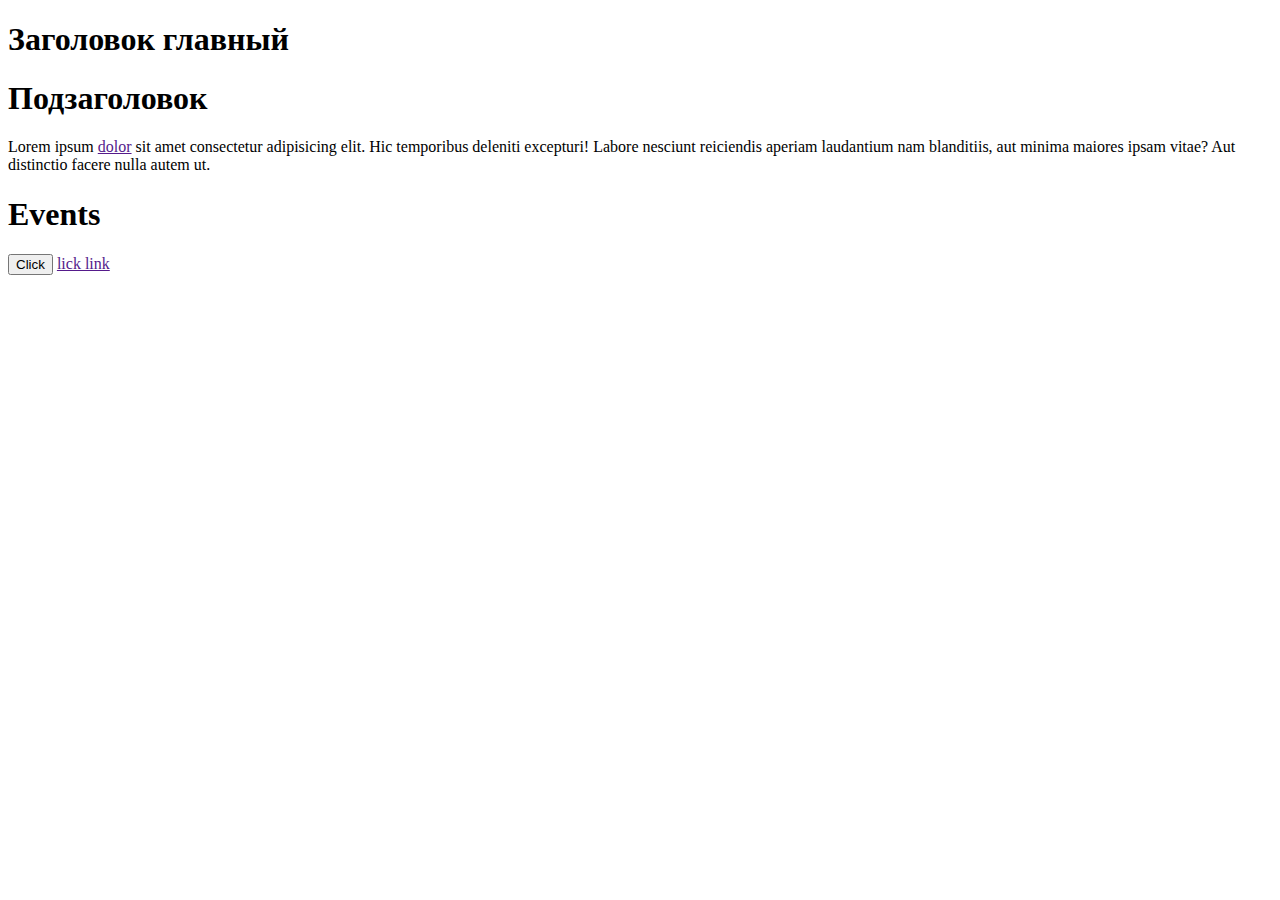
==== index.html @ 53b22dca "first commit" ====
<!DOCTYPE html>
<html lang="en">
<head>
    <meta charset="UTF-8">
    <meta name="viewport" content="width=device-width, initial-scale=1.0">
    <title>Document</title>
</head>
<body>
    <h1>Заголовок главный</h1>
    <h1>Подзаголовок</h1>
    <div class="content gerta" data-myatr = "myatrik" >
        Lorem ipsum <a href="" class="link">dolor</a> sit amet consectetur adipisicing elit. Hic temporibus deleniti excepturi! Labore nesciunt reiciendis aperiam laudantium nam blanditiis, aut minima maiores ipsam vitae? Aut distinctio facere nulla autem ut.
    </div>

    <h1>Events</h1>
    <button>Click</button>
    <a href="">lick link</a>
    <div class="container"></div>
    
    <script src="dom8.js"></script>
</body>
</html>
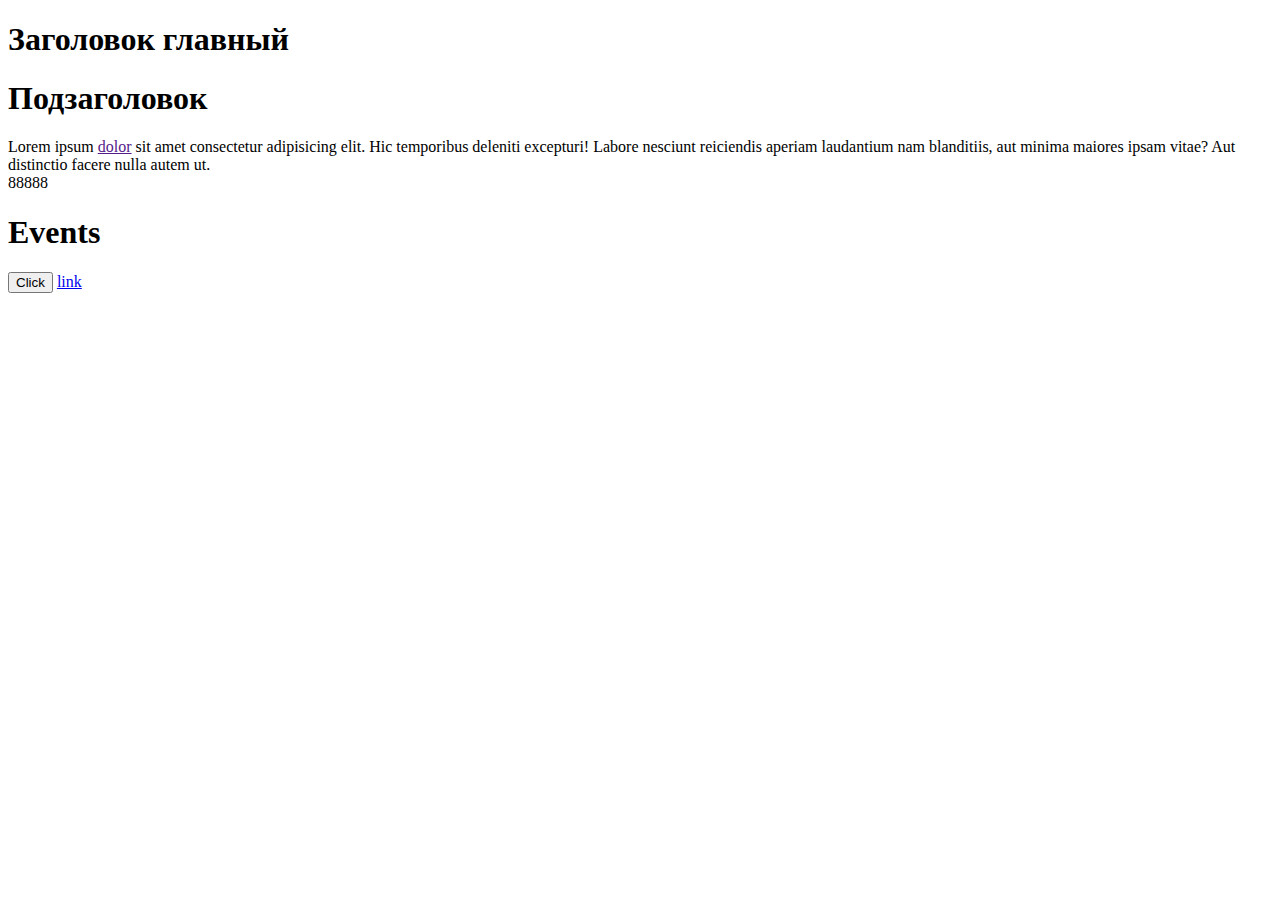
==== commit 210de95a: "dom1end" ====
--- a/index.html
+++ b/index.html
@@ -8,15 +8,18 @@
 <body>
     <h1>Заголовок главный</h1>
     <h1>Подзаголовок</h1>
-    <div class="content gerta" data-myatr = "myatrik" >
+    <div class="content">
+        <div class="content2 gerta" data-myatr = "myatrik" >
         Lorem ipsum <a href="" class="link">dolor</a> sit amet consectetur adipisicing elit. Hic temporibus deleniti excepturi! Labore nesciunt reiciendis aperiam laudantium nam blanditiis, aut minima maiores ipsam vitae? Aut distinctio facere nulla autem ut.
     </div>
+    <div class="hh">88888</div>
+</div>
 
     <h1>Events</h1>
     <button>Click</button>
-    <a href="">lick link</a>
-    <div class="container"></div>
+    <a href="#">link</a>
+  
     
-    <script src="dom8.js"></script>
+    <script src="dom1.js"></script>
 </body>
 </html>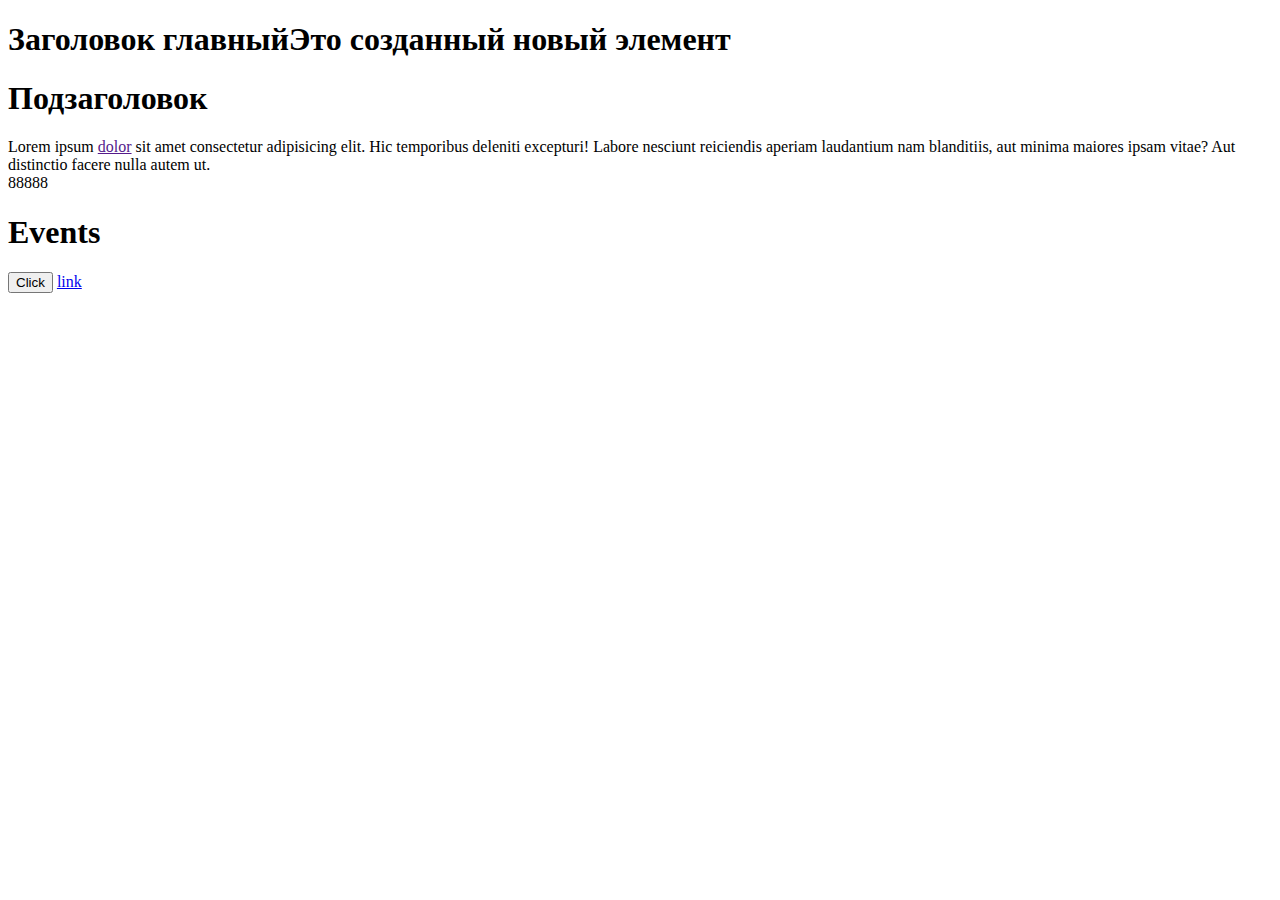
==== commit 5028c81b: "dom4" ====
--- a/index.html
+++ b/index.html
@@ -8,7 +8,7 @@
 <body>
     <h1>Заголовок главный</h1>
     <h1>Подзаголовок</h1>
-    <div class="content">
+    <div class="content ggg">
         <div class="content2 gerta" data-myatr = "myatrik" >
         Lorem ipsum <a href="" class="link">dolor</a> sit amet consectetur adipisicing elit. Hic temporibus deleniti excepturi! Labore nesciunt reiciendis aperiam laudantium nam blanditiis, aut minima maiores ipsam vitae? Aut distinctio facere nulla autem ut.
     </div>
@@ -20,6 +20,6 @@
     <a href="#">link</a>
   
     
-    <script src="dom1.js"></script>
+    <script src="dom4.js"></script>
 </body>
 </html>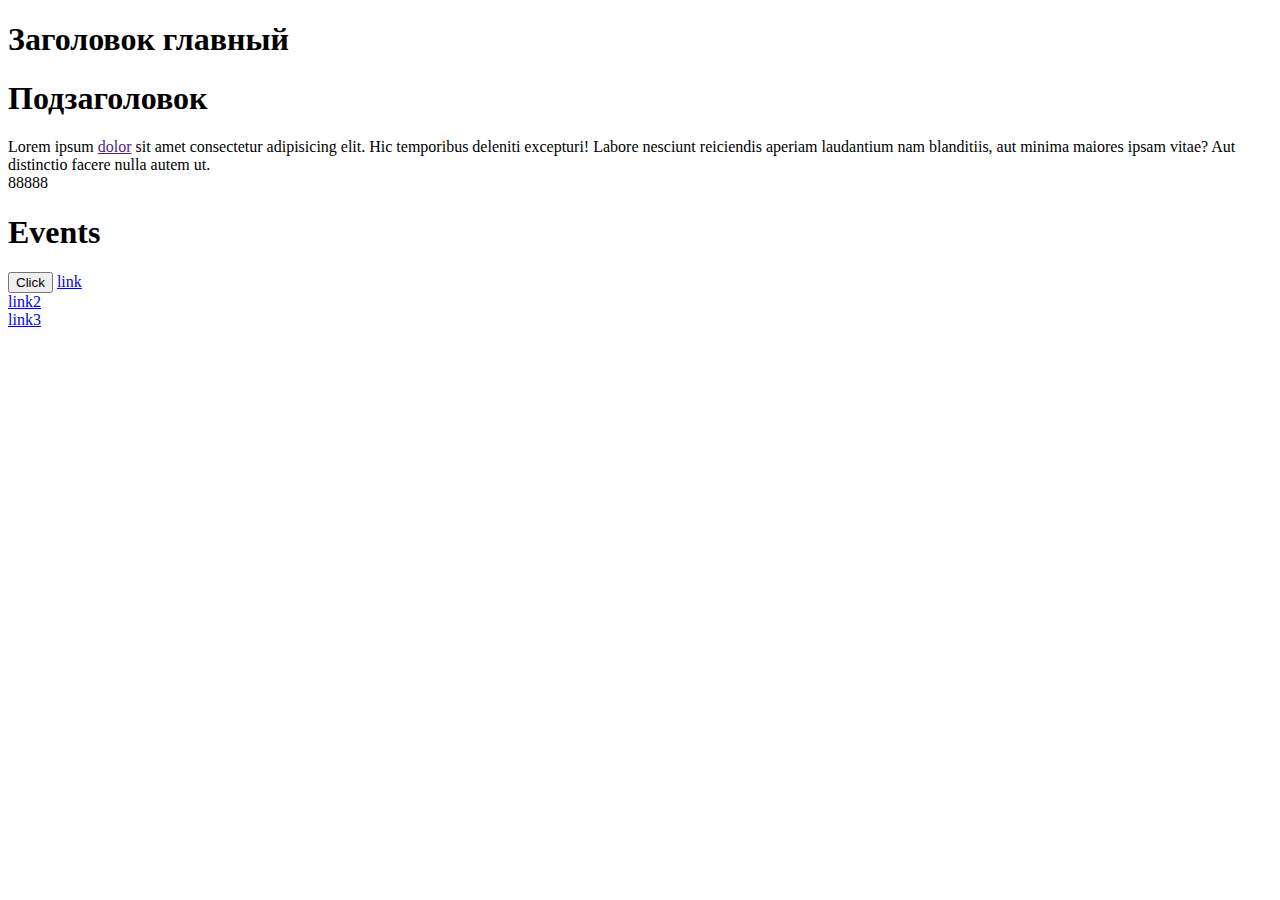
==== commit 546ddb75: "dom8" ====
--- a/index.html
+++ b/index.html
@@ -17,9 +17,13 @@
 
     <h1>Events</h1>
     <button>Click</button>
-    <a href="#">link</a>
+    <a href="#">link</a> <br>
+    <a href="#" class="l2">link2</a> <br>
+    <a href="#" class="l3">link3</a> <br>
+
+    <div class="container"></div>
   
     
-    <script src="dom4.js"></script>
+    <script src="dom8.js"></script>
 </body>
 </html>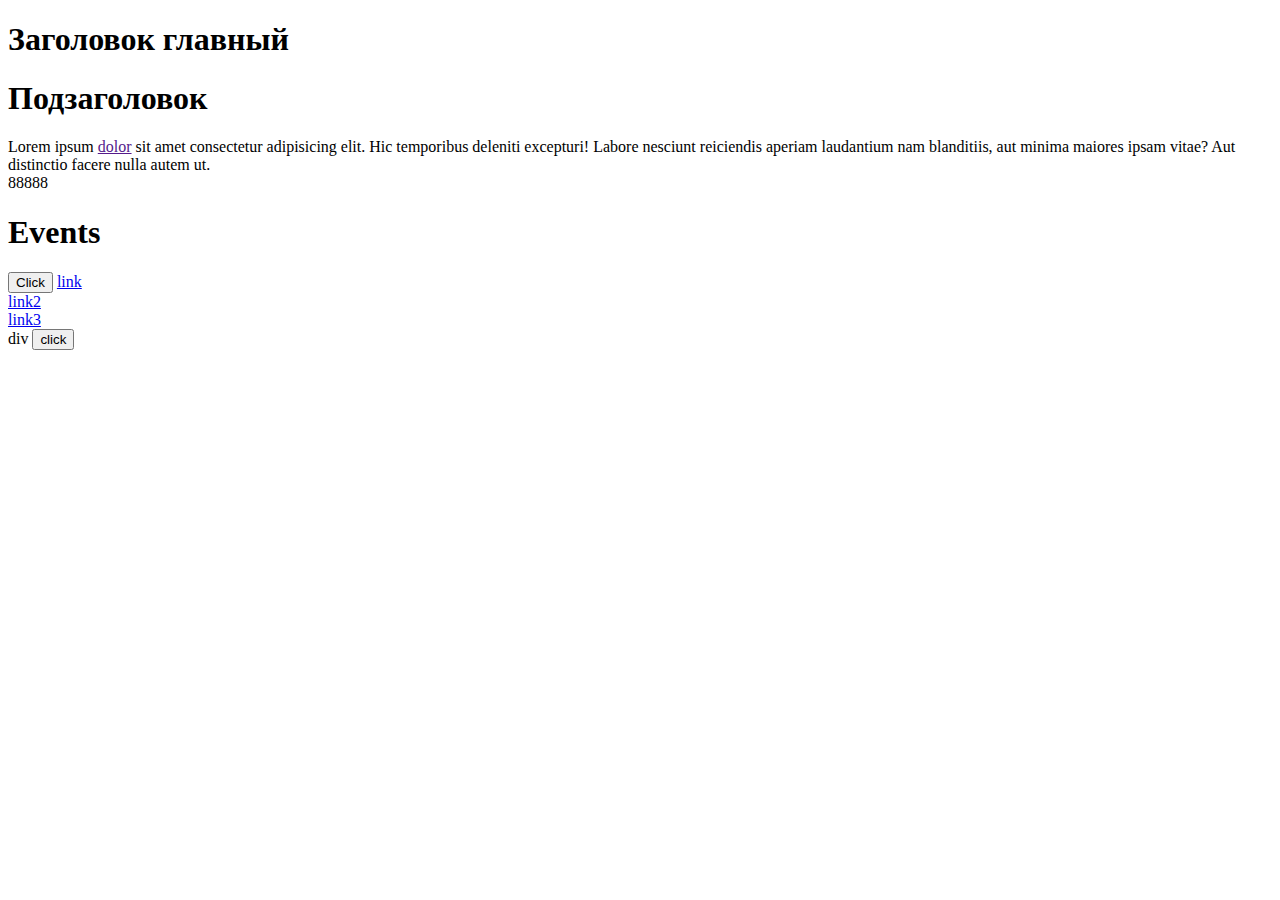
==== commit ea04e7b9: "dom9" ====
--- a/index.html
+++ b/index.html
@@ -22,8 +22,13 @@
     <a href="#" class="l3">link3</a> <br>
 
     <div class="container"></div>
+
+    <div class="wrap">
+        div
+        <button class="btn">click</button>
+    </div>
   
     
-    <script src="dom8.js"></script>
+    <script src="dom9.js"></script>
 </body>
 </html>